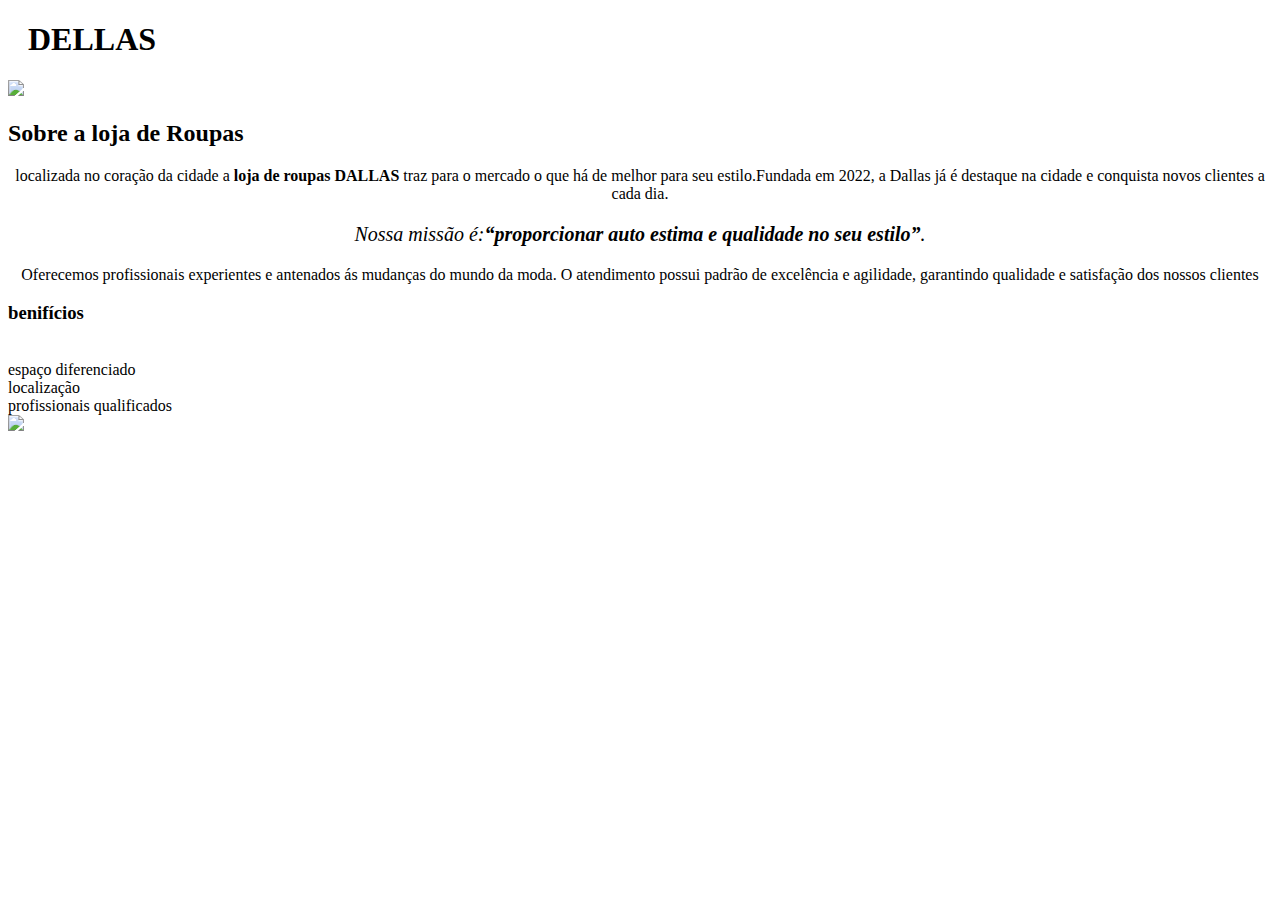
==== index.html @ 4d7ffb32 "commit" ====
<!DOCTYPE html>
<html lang="pt-br">
    <head>
        <meta charset="utf-8">
        <title>DELLAS</title>
        <link rel="stylesheet" href="style.css"
     </head>
    
    <body>
<header>
    <h1 class="titulo-principal">DELLAS</h1>
<header>

    <img src="loja2.jpg">
    
<div class="principal">
        
        <h2 class="titulo-centralizado">Sobre a loja de Roupas</h2>

            <p>localizada no coração da cidade a <strong>loja de roupas DALLAS</strong> traz para o mercado o que há de melhor para 
            seu estilo.Fundada em 2022, a Dallas já é destaque na cidade e conquista novos clientes a cada dia.</p>
    
            <p id="missao"><em>Nossa missão é:<strong>“proporcionar auto estima e qualidade no seu estilo”</strong>.</em></p>
    
            <p>Oferecemos profissionais experientes e antenados ás mudanças do mundo da moda. O atendimento possui padrão de excelência
            e agilidade, garantindo qualidade e satisfação dos nossos clientes</p>
    </div>
<div class="beneficios">
            <h3 class="titulo-centralizado">benifícios</h3>

                <li class="itatendimento aos clientes"></li>
                <ens">espaço diferenciado </li>
                <li class="itens">localização </li>
                <li class="itens">profissionais qualificados</li>
        </ul>
<img src="loja1.jpg" class="imagembeneficios">

    </div>

    </body>
 </html>
---- style.css ----
body {
    
}

#banner{
    width: 100%;
}

.principal{ 
    background: #cccccc
    pedding: 30px;
}

.titulo-principal{
    padding-left: 20px ;
}

.titulo-centralizado{
    style="text-align: center
}

p {
    text-align: center 
}

#missao{
    font-size: 20px;
}

em strong {
    color:#ffooo
}
.itens`{
    font-style: italic 
}

.beneficios {
    background: #ffffff
    padding: 20px;
}

ul {
    display:inline-block
    vertical-aling: top;
    width: 20%
    mardin-right: 15%;
}

.imagembeneficios {
    width: 50%;
}
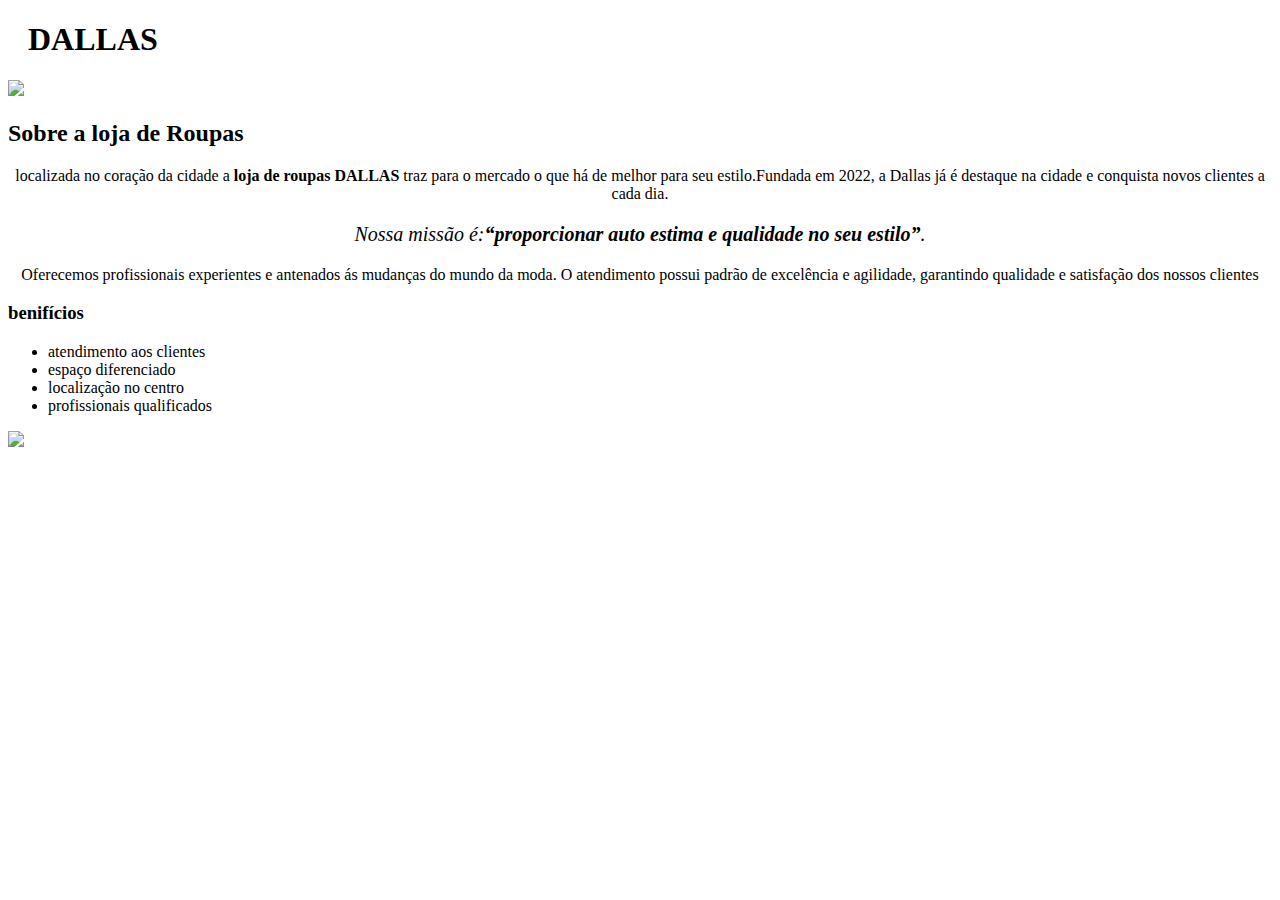
==== commit 7ab2125d: "commit" ====
--- a/index.html
+++ b/index.html
@@ -2,16 +2,16 @@
 <html lang="pt-br">
     <head>
         <meta charset="utf-8">
-        <title>DELLAS</title>
+        <title>DALLAS</title>
         <link rel="stylesheet" href="style.css"
      </head>
     
     <body>
 <header>
-    <h1 class="titulo-principal">DELLAS</h1>
+    <h1 class="titulo-principal">DALLAS</h1>
 <header>
 
-    <img src="loja2.jpg">
+    <img id=foto src="loja2.jpg">
     
 <div class="principal">
         
@@ -27,17 +27,17 @@
     </div>
 <div class="beneficios">
             <h3 class="titulo-centralizado">benifícios</h3>
-
-                <li class="itatendimento aos clientes"></li>
-                <ens">espaço diferenciado </li>
-                <li class="itens">localização </li>
-                <li class="itens">profissionais qualificados</li>
-        </ul>
-<img src="loja1.jpg" class="imagembeneficios">
-
-    </div>
-
-    </body>
+           
+      <ul>
+             <li class="itens">atendimento aos clientes</li>
+             <li class="itens"> espaço diferenciado</li>
+             <li class="itens">localização no centro</li>
+             <li class="itens">profissionais qualificados</li>
+      </ul>
+      
+       <img src="loja1.jpg" class="imagembeneficios">
+   </div>
+  </body>
  </html>
 
    
--- a/style.css
+++ b/style.css
@@ -2,13 +2,13 @@
     
 }
 
-#banner{
+#foto {
     width: 100%;
 }
 
 .principal{ 
     background: #cccccc
-    pedding: 30px;
+    pedding: 10px;
 }
 
 .titulo-principal{
@@ -34,18 +34,18 @@
     font-style: italic 
 }
 
+
+ul {
+    display:inline-block
+    vertical-aling: top;
+}
+
+
 .beneficios {
     background: #ffffff
     padding: 20px;
 }
 
-ul {
-    display:inline-block
-    vertical-aling: top;
-    width: 20%
-    mardin-right: 15%;
-}
-
 .imagembeneficios {
     width: 50%;
 }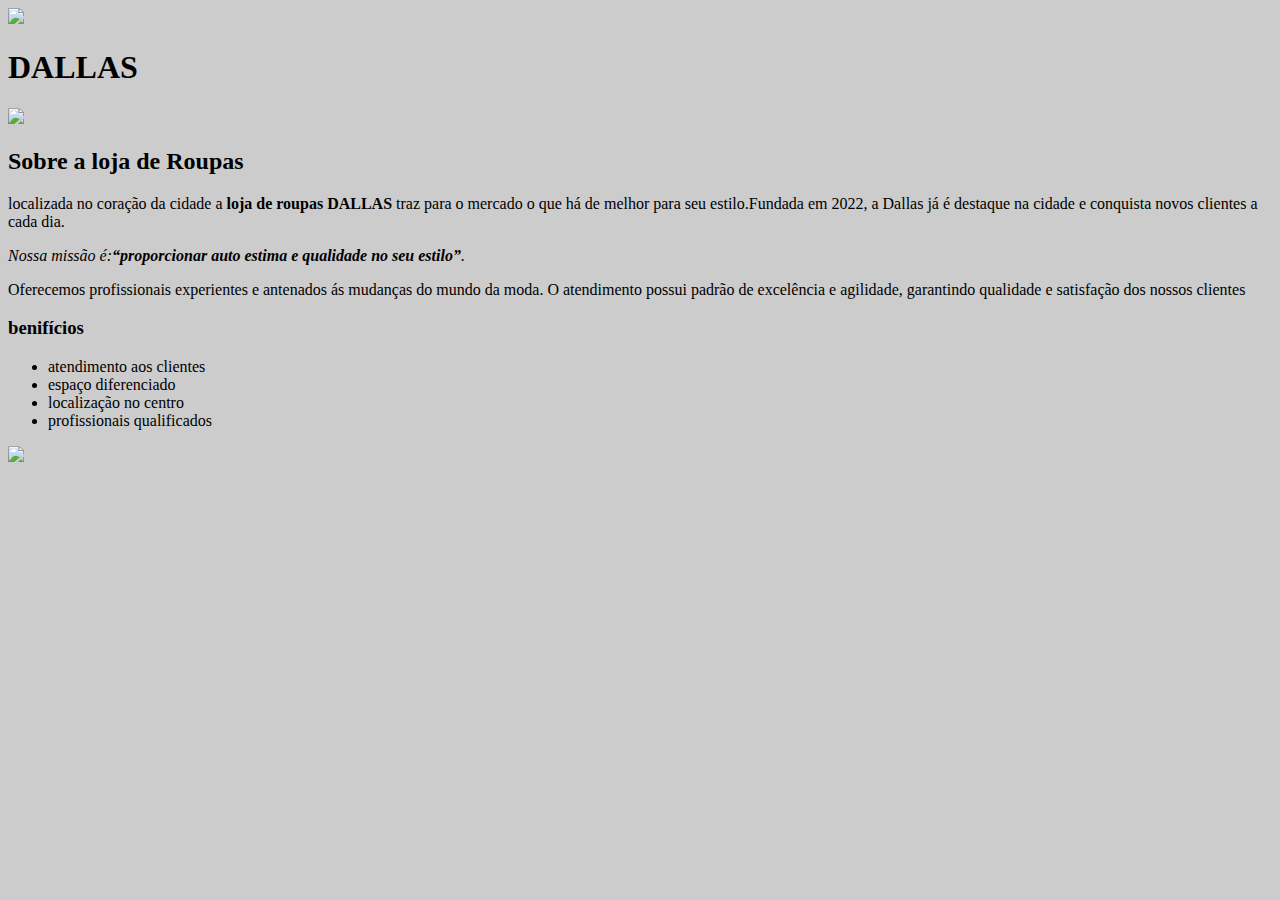
==== commit 8bb539d4: "commit" ====
--- a/index.html
+++ b/index.html
@@ -4,9 +4,10 @@
         <meta charset="utf-8">
         <title>DALLAS</title>
         <link rel="stylesheet" href="style.css"
-     </head>
+    </head> 
     
     <body>
+        <img src="loja2.jpg">
 <header>
     <h1 class="titulo-principal">DALLAS</h1>
 <header>
--- a/style.css
+++ b/style.css
@@ -1,15 +1,14 @@
 body {
-    
-}
-
-#foto {
-    width: 100%;
+    background: #cccccc
 }
 
 .principal{ 
     background: #cccccc
     pedding: 10px;
 }
+
+#foto {
+    width: 100%;
 
 .titulo-principal{
     padding-left: 20px ;
@@ -23,29 +22,30 @@
     text-align: center 
 }
 
-#missao{
+#missao {
     font-size: 20px;
 }
 
 em strong {
-    color:#ffooo
+    color: #ff0000
 }
+
 .itens`{
     font-style: italic 
 }
-
-
-ul {
-    display:inline-block
-    vertical-aling: top;
-}
-
 
 .beneficios {
     background: #ffffff
     padding: 20px;
 }
 
+ul {
+    display:inline-block;
+    vertical-align: top;
+     width: 20%;
+    margin-right: 15%;
+ }
+
 .imagembeneficios {
     width: 50%;
 }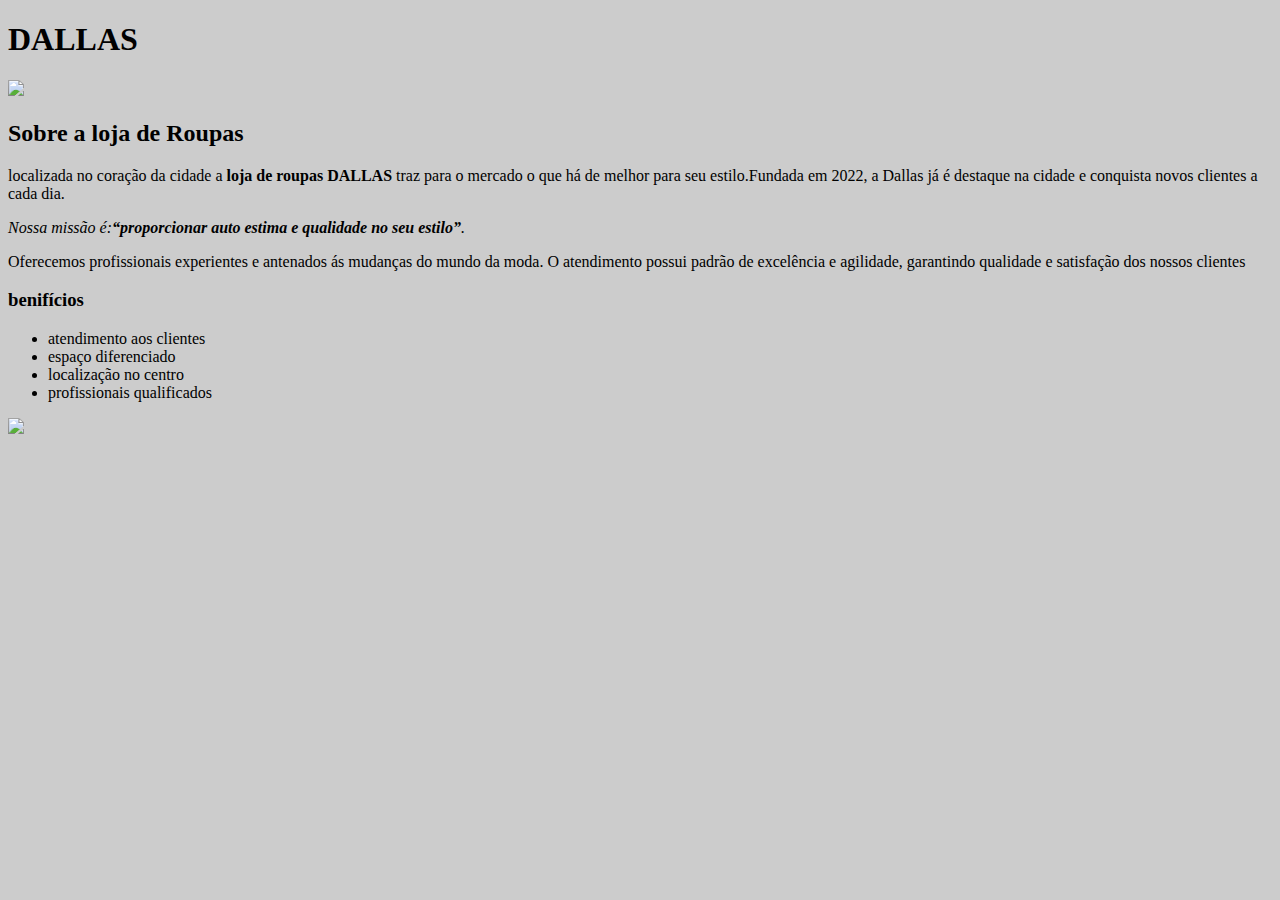
==== commit 5514f6f5: "commit" ====
--- a/index.html
+++ b/index.html
@@ -7,7 +7,7 @@
     </head> 
     
     <body>
-        <img src="loja2.jpg">
+        
 <header>
     <h1 class="titulo-principal">DALLAS</h1>
 <header>
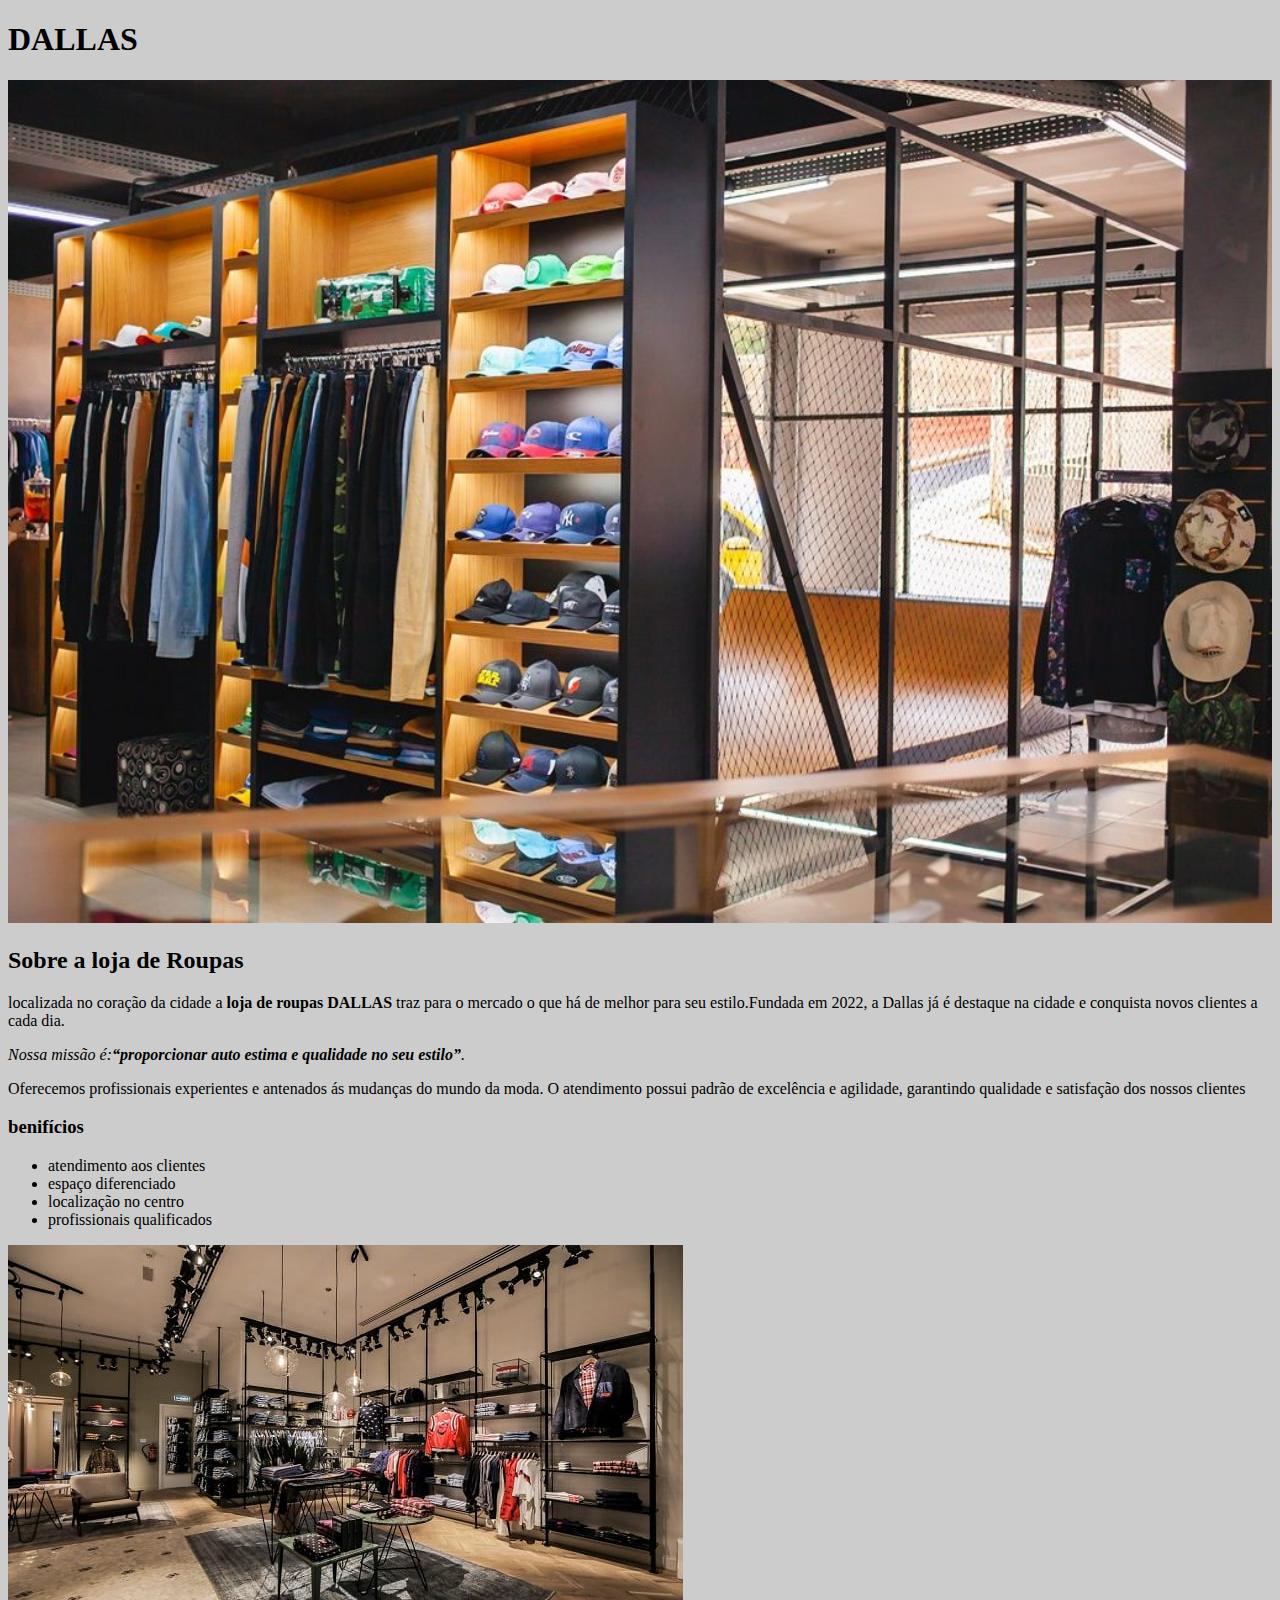
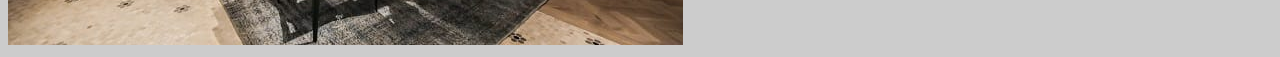
==== commit 9c12988d: "commit" ====
--- a/index.html
+++ b/index.html
@@ -36,7 +36,7 @@
              <li class="itens">profissionais qualificados</li>
       </ul>
       
-       <img src="loja1.jpg" class="imagembeneficios">
+       <img src="fotoloja.jpg" class="imagembeneficios">
    </div>
   </body>
  </html>
--- a/style.css
+++ b/style.css
@@ -35,12 +35,16 @@
 }
 
 .beneficios {
-    background: #ffffff
+    background: #FFFFFF;
     padding: 20px;
 }
 
+h2 {
+    text-align: center;
+}
+
 ul {
-    display:inline-block;
+    display: inline-block;
     vertical-align: top;
      width: 20%;
     margin-right: 15%;
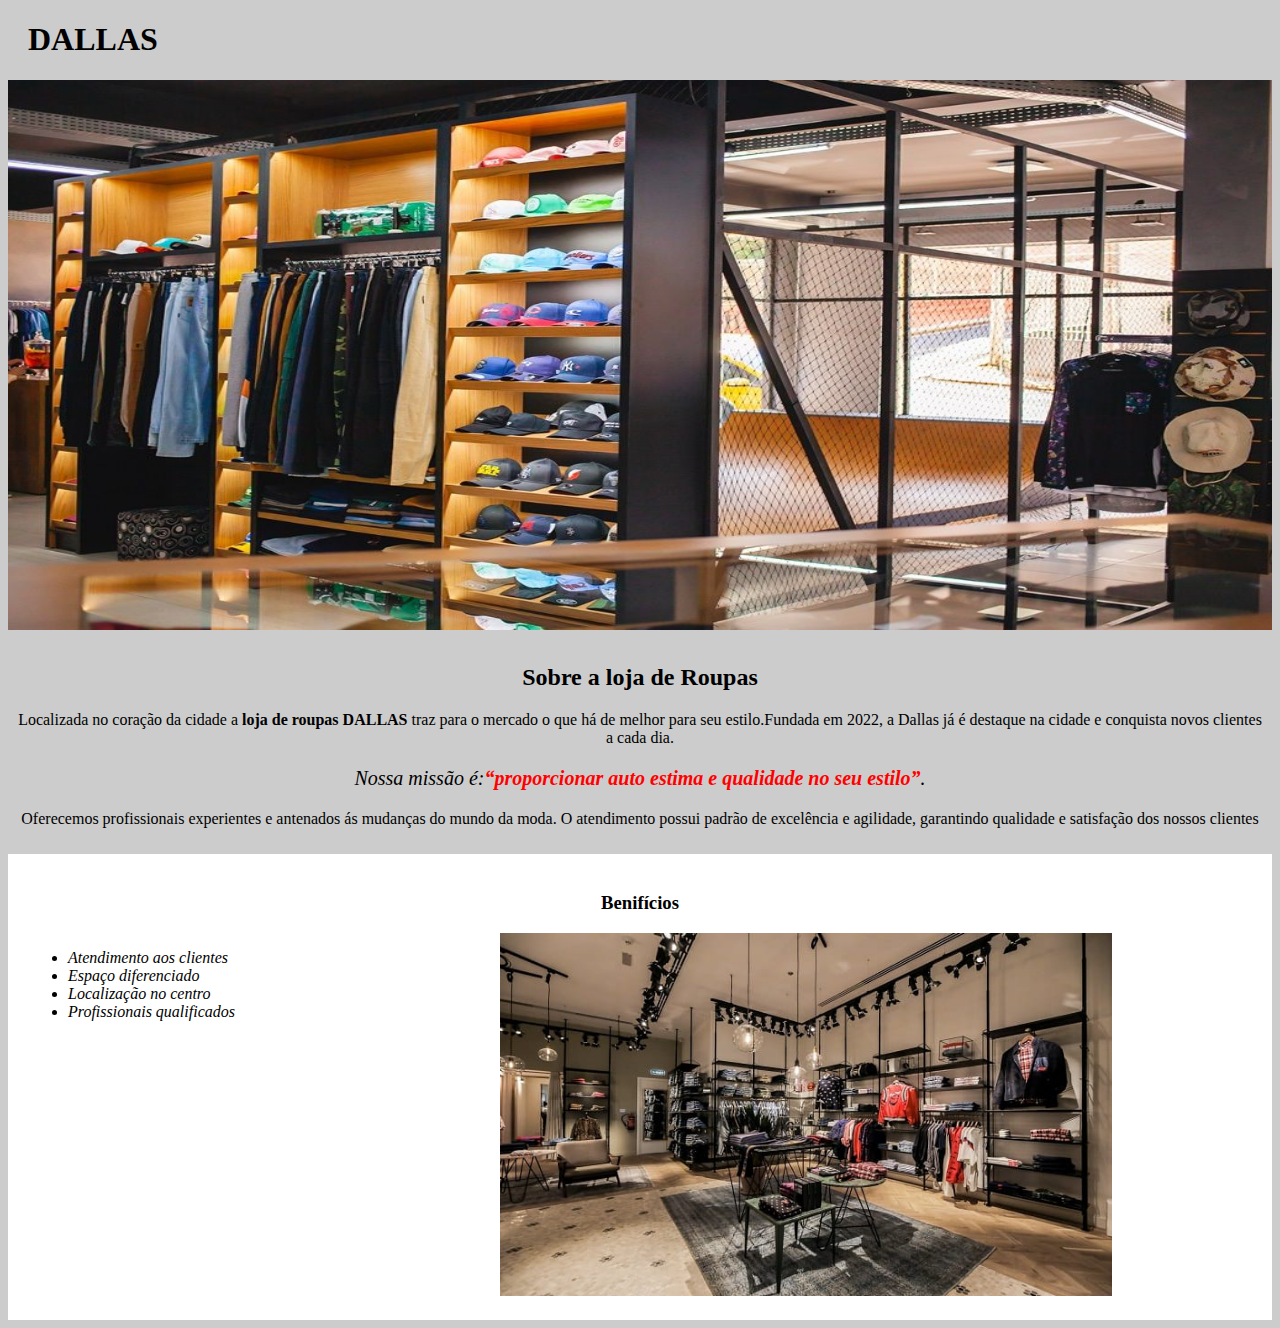
==== commit 24cb7ca3: "commit" ====
--- a/index.html
+++ b/index.html
@@ -18,7 +18,7 @@
         
         <h2 class="titulo-centralizado">Sobre a loja de Roupas</h2>
 
-            <p>localizada no coração da cidade a <strong>loja de roupas DALLAS</strong> traz para o mercado o que há de melhor para 
+            <p>Localizada no coração da cidade a <strong>loja de roupas DALLAS</strong> traz para o mercado o que há de melhor para 
             seu estilo.Fundada em 2022, a Dallas já é destaque na cidade e conquista novos clientes a cada dia.</p>
     
             <p id="missao"><em>Nossa missão é:<strong>“proporcionar auto estima e qualidade no seu estilo”</strong>.</em></p>
@@ -27,20 +27,16 @@
             e agilidade, garantindo qualidade e satisfação dos nossos clientes</p>
     </div>
 <div class="beneficios">
-            <h3 class="titulo-centralizado">benifícios</h3>
+            <h3 class="titulo-centralizado">Benifícios</h3>
            
       <ul>
-             <li class="itens">atendimento aos clientes</li>
-             <li class="itens"> espaço diferenciado</li>
-             <li class="itens">localização no centro</li>
-             <li class="itens">profissionais qualificados</li>
+             <li class="itens">Atendimento aos clientes</li>
+             <li class="itens">Espaço diferenciado</li>
+             <li class="itens">Localização no centro</li>
+             <li class="itens">Profissionais qualificados</li>
       </ul>
       
        <img src="fotoloja.jpg" class="imagembeneficios">
    </div>
   </body>
- </html>
-
-   
-   
-     + </html>--- a/style.css
+++ b/style.css
@@ -3,23 +3,25 @@
 }
 
 .principal{ 
-    background: #cccccc
-    pedding: 10px;
+    background: #cccccc;
+    padding: 10px;
 }
 
 #foto {
     width: 100%;
+    height: 550px;
+}
 
 .titulo-principal{
     padding-left: 20px ;
 }
 
 .titulo-centralizado{
-    style="text-align: center
+    text-align: center;
 }
 
 p {
-    text-align: center 
+    text-align: center;
 }
 
 #missao {
@@ -30,7 +32,7 @@
     color: #ff0000
 }
 
-.itens`{
+.itens {
     font-style: italic 
 }
 
@@ -46,7 +48,7 @@
 ul {
     display: inline-block;
     vertical-align: top;
-     width: 20%;
+    width: 20%;
     margin-right: 15%;
  }
 
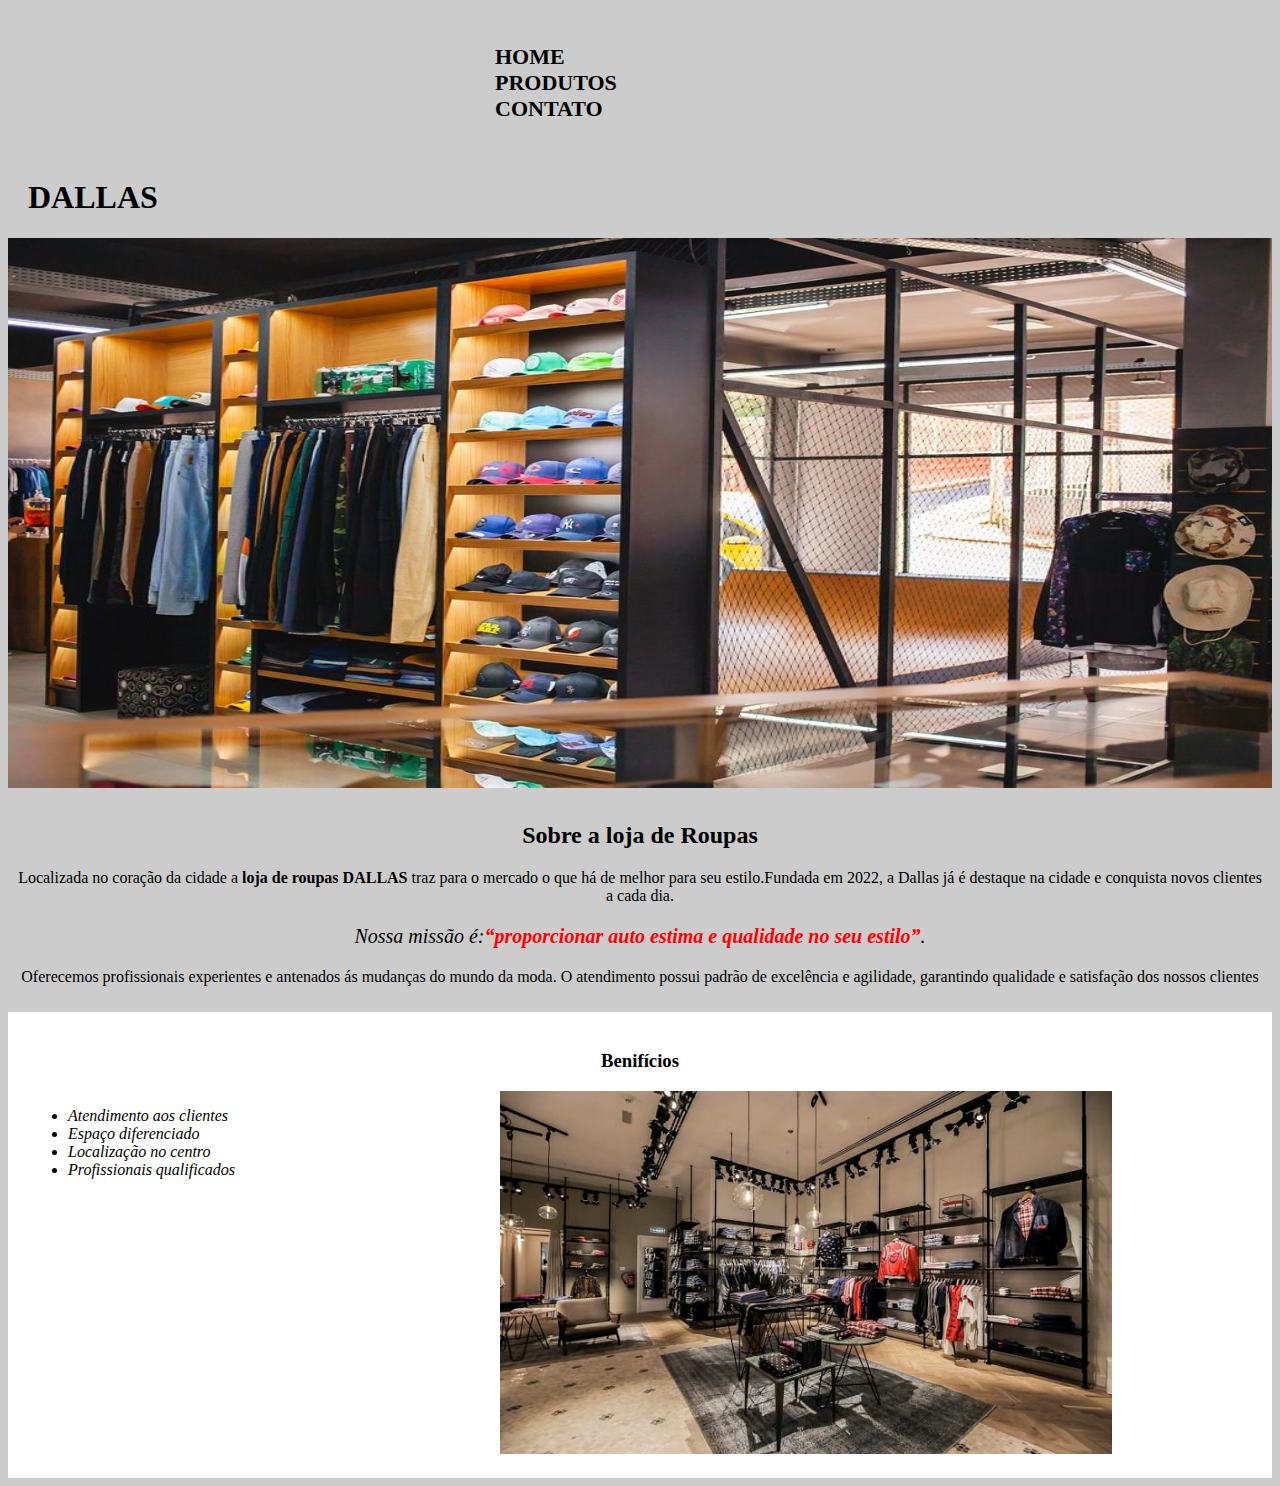
==== commit c28b8145: "commit" ====
--- a/index.html
+++ b/index.html
@@ -3,11 +3,23 @@
     <head>
         <meta charset="utf-8">
         <title>DALLAS</title>
-        <link rel="stylesheet" href="style.css"
+        <link rel="stylesheet" href="style.css">
     </head> 
     
     <body>
-        
+        <header class="navegação">
+            <div class="caixa">
+                
+                <nav>
+                    <ul>
+                        <li><a href="index.html">Home</a></li>
+                        <li><a href="produtos.html">Produtos</a></a></li>
+                        <li><a href="contato.html">Contato</a></li>
+                    </ul>
+                </nav>
+            </div>
+        </header>
+
 <header>
     <h1 class="titulo-principal">DALLAS</h1>
 <header>
--- a/style.css
+++ b/style.css
@@ -1,6 +1,37 @@
 body {
     background: #cccccc
 }
+
+/*NAVEGAÇÃO ENTRE PAGINAS*/
+.navegação {
+    padding: 20px 0;
+}
+
+.caixa {
+    position: relative;
+    width: 400px;
+    margin: 0 auto;
+}
+
+nav li {
+    display: inline;
+    margin: 0 0 0 15px;
+}
+
+nav a {
+    text-transform: uppercase;
+    color: black;
+    font-weight: bold;
+    font-size: 22px;
+    text-decoration: none;    
+ }
+
+nav a:hover {
+    color: rgb(255, 136, 0);
+    text-decoration: underline;
+}
+
+/*HOME*/
 
 .principal{ 
     background: #cccccc;
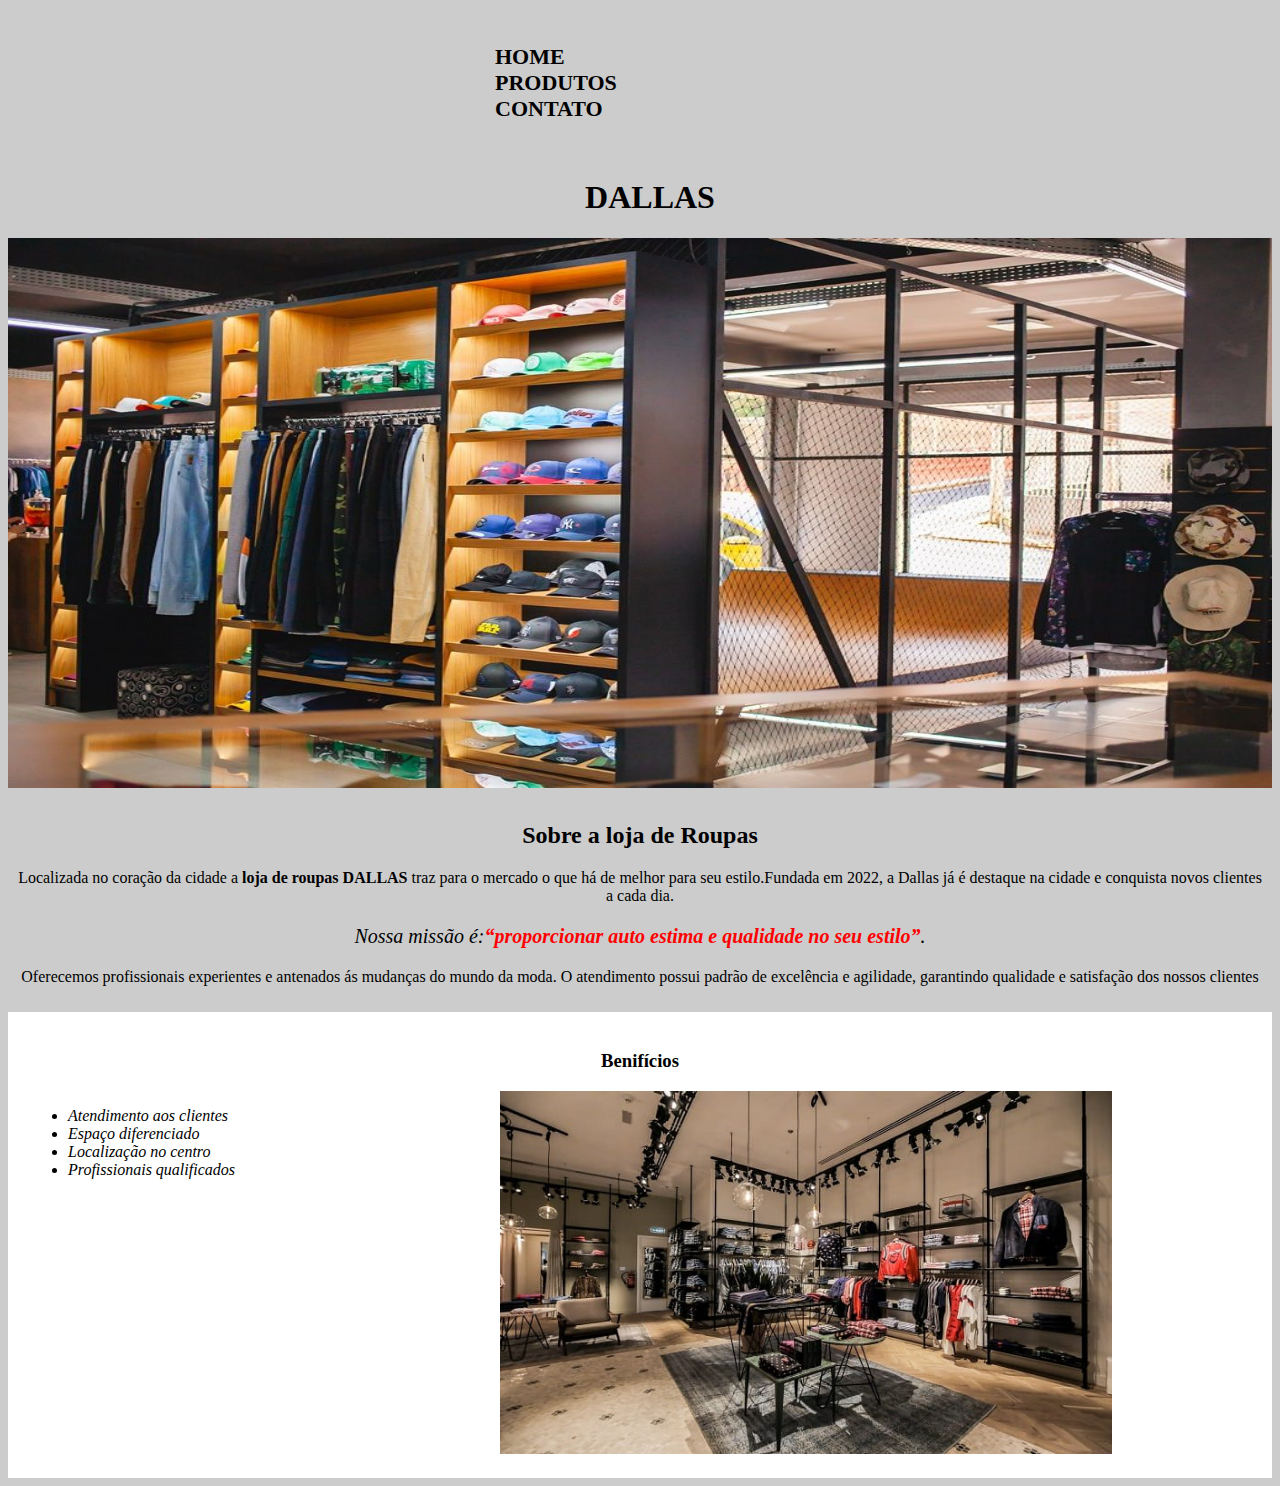
==== commit e3fea57e: "vnjvgvmg" ====
--- a/index.html
+++ b/index.html
@@ -3,7 +3,7 @@
     <head>
         <meta charset="utf-8">
         <title>DALLAS</title>
-        <link rel="stylesheet" href="style.css">
+        <link rel="stylesheet" href="style-home.css">
     </head> 
     
     <body>
--- a/style-home.css
+++ b/style-home.css
@@ -0,0 +1,92 @@
+body {
+    background: #cccccc
+}
+
+/*NAVEGAÇÃO ENTRE PAGINAS*/
+.navegação {
+    padding: 20px 0;
+}
+
+.caixa {
+    position: relative;
+    width: 400px;
+    margin: 0 auto;
+}
+
+nav li {
+    display: inline;
+    margin: 0 0 0 15px;
+}
+
+nav a {
+    text-transform: uppercase;
+    color: black;
+    font-weight: bold;
+    font-size: 22px;
+    text-decoration: none;    
+ }
+
+nav a:hover {
+    color: rgb(136, 56, 128);
+    text-decoration: underline;
+}
+
+/*HOME*/
+
+h1 {
+    text-align: center;
+}
+
+.principal{ 
+    background: #cccccc;
+    padding: 10px;
+}
+
+#foto {
+    width: 100%;
+    height: 550px;
+}
+
+.titulo-principal{
+    padding-left: 20px ;
+}
+
+.titulo-centralizado{
+    text-align: center;
+}
+
+p {
+    text-align: center;
+}
+
+#missao {
+    font-size: 20px;
+}
+
+em strong {
+    color: #ff0000
+}
+
+.itens {
+    font-style: italic 
+}
+
+.beneficios {
+    background: #FFFFFF;
+    padding: 20px;
+}
+
+h2 {
+    text-align: center;
+}
+
+ul {
+    display: inline-block;
+    vertical-align: top;
+    width: 20%;
+    margin-right: 15%;
+ }
+
+.imagembeneficios {
+    width: 50%;
+}